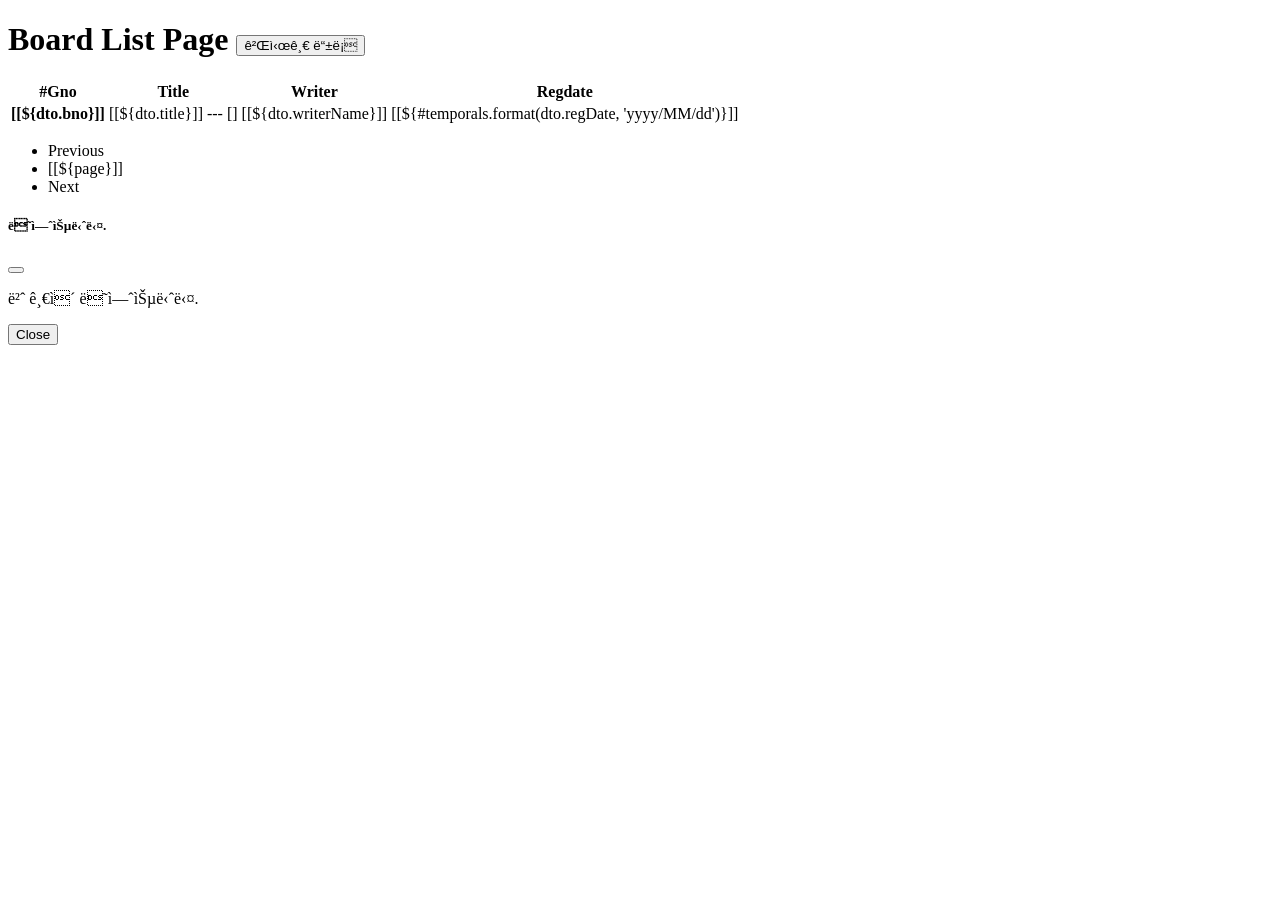
==== src/main/resources/templates/board/list.html @ 7d8ead48 "2021/09/09" ====
<!DOCTYPE html>
<html lang="ko" xmlns:th="http://www.thymeleaf.org">

<!-- ~ : 내가 속한 리소스 , @ : template에 포한된 경우 -->
<th:block th:replace="~{/layout/basic :: setContent( ~{this::content} )}">
    <th:block th:fragment="content">

        <h1 class="mt-4">Board List Page
            <a th:href="@{/board/register}">
                <button class="btn btn-outline-primary" id="">게시글 등록</button>
            </a>
        </h1>
<!--        <form action="/guestbook/list" method="get" id="searchForm">-->
<!--            <div class="input-group">-->
<!--                <input type="hidden" name="page" value="1" />-->
<!--            &lt;!&ndash; 검색창 &ndash;&gt;-->
<!--                <div class="input-group-prepend">-->
<!--                    <select class="custom-select" name="type">-->
<!--                        <option th:selected="${pageRequestDTO.type == null}">&#45;&#45;&#45;&#45;&#45;&#45;</option>-->
<!--                        <option value="t" th:selected="${pageRequestDTO.type == 't'}">제목</option>-->
<!--                        <option value="c" th:selected="${pageRequestDTO.type == 'c'}">내용</option>-->
<!--                        <option value="w" th:selected="${pageRequestDTO.type == 'w'}">작성자</option>-->
<!--                        <option value="tc" th:selected="${pageRequestDTO.type == 'tc'}">제목 + 내용</option>-->
<!--                        <option value="tcw" th:selected="${pageRequestDTO.type == 'tcw'}">제목 + 내용 + 작성자</option>-->
<!--                    </select>-->
<!--                </div>-->
<!--                <input class="form-control" name="keyword" th:value="${pageRequestDTO.keyword}" />-->
<!--                <div class="input-group-append" id="button-addon4">-->
<!--                    <button class="btn btn-outline-secondary btn-search" type="button">Search</button>-->
<!--                    <button class="btn btn-outline-secondary btn-clear" type="button">Clear</button>-->
<!--                </div>-->
<!--            </div>-->
<!--        </form>-->
        <!-- 게시판 테이블 -->
        <table class="table table-striped">
            <thead>
            <tr>
                <th scope="col">#Gno</th>
                <th scope="col">Title</th>
                <th scope="col">Writer</th>
                <th scope="col">Regdate</th>
            </tr>
            </thead>

            <tbody>
            <tr th:each="dto : ${result.dtoList}" class="tr-list"
                th:data-type="${pageRequestDTO.type}"
                th:data-keyword="${pageRequestDTO.keyword}"
                th:onclick="|javascript:read('${dto.bno}','${result.page}',this.getAttribute('data-type'),this.getAttribute('data-keyword'))|">
<!--                 th:onclick="read(this.getAttribute('data-gno'),this.getAttribute('data-page'),this.getAttribute('data-type'),this.getAttribute('data-keyword'))">-->
                <!-- this는 자신이 속한 tr을 의미. -->
                <th scope="row">
                    <a th:href="@{/board/read(bno=${dto.bno}, page=${result.page}, type=${pageRequestDTO.type},
                    keyword=${pageRequestDTO.keyword} )}">[[${dto.bno}]]</a>
                </th>
                <td>[[${dto.title}]] --- [<b th:text="${dto.replyCount}"></b>]</td>
                <td>[[${dto.writerName}]]</td>
                <td>[[${#temporals.format(dto.regDate, 'yyyy/MM/dd')}]]</td>
            </tr>
            </tbody>
        </table> <!-- Table End -->

        <!-- 게시판 페이지 번호 -->
        <ul class="pagination h-100 justify-content-center align-items-center">
            <!-- prev -->
            <li class="page-item" th:if="${result.prev}">
                <a class="page-link" th:href="@{/board/list(page = ${result.start -1},
                                                                type = ${pageRequestDTO.type},
                                                                keyword = ${pageRequestDTO.keyword})}" tabindex="-1">Previous</a>
            </li>
            <!-- Current Page -->
            <li th:class=" 'page-item ' + ${result.page == page?'active':''}" th:each="page: ${result.pageList}">
                <a class="page-link" th:href="@{/board/list(page = ${page},
                                                                type = ${pageRequestDTO.type},
                                                                keyword = ${pageRequestDTO.keyword})}">[[${page}]]</a>
            </li>
            <!-- next -->
            <li class="page-item" th:if="${result.next}">
                <a class="page-link" th:href="@{/board/list(page = ${result.end +1},
                                                                type = ${pageRequestDTO.type},
                                                                keyword = ${pageRequestDTO.keyword})}">Next</a>
            </li>
        </ul> <!-- Ul End -->

        <!-- Modal -->
        <div class="modal" tabindex="-1" role="dialog">
            <div class="modal-dialog" role="document">
                <div class="modal-content">
                    <div class="modal-header">
                        <h5 class="modal-title">되었습니다.</h5>
                        <button type="button" class="btn btn-close" data-dismiss="modal" aria-label="Close"/>
                    </div>
                    <div class="modal-body">
                        <p id="modalMsg"> 번 글이 <span class="modal-title"></span>되었습니다.</p>
                    </div>
                    <div class="modal-footer">
                        <button type="button" class="btn btn-secondary" data-dismiss="modal">Close</button>
                        <!--<button type="button" class="btn btn-primary">Save changes</button>-->
                    </div>
                </div>
            </div>
        </div>

        <script src="https://code.jquery.com/jquery-3.6.0.min.js" integrity="sha256-/xUj+3OJU5yExlq6GSYGSHk7tPXikynS7ogEvDej/m4=" crossorigin="anonymous"></script>
        <script src="https://stackpath.bootstrapcdn.com/bootstrap/4.2.1/js/bootstrap.min.js" integrity="sha384-B0UglyR+jN6CkvvICOB2joaf5I4l3gm9GU6Hc1og6Ls7i6U/mkkaduKaBhlAXv9k" crossorigin="anonymous"></script>

    </th:block>
</th:block>
    <script th:inline="javascript">
            var msg = [[${msg}]];
<!--            console.log(msg);-->
            if(msg) {
               $('#modalMsg').prepend(msg);
               $('.modal-title').prepend([[${noti}]]);
               $('.modal').modal();
           }

        function read(bno, page, type, keyword) {
        <!-- /*[+ ...+]*/ Thymeleaf가 적용되는 방식임을 의미 -->

            /*[+
            var urlword = [[@{/board/read}]] + "?bno=" + bno + "&page=" + page + "&type=" + type + "&keyword=" + keyword;
            +]*/
            console.log(urlword);
            <!-- url 주소 입력 방식 : /*[[@{/board/read}]]*/  -->

            location.href=urlword;
        }  <!-- 행 클릭시 read-->

        var searchForm = $("#searchForm");

        $('.btn-search').click(function(e){
            var selVal = $('.custom-select').val();
            $('.custom-select').val((selVal == "------") ? "" : selVal);
            searchForm.submit();
        });

        $('.btn-clear').click(function(e){
            searchForm.empty().submit();
        });
    </script>
</html>
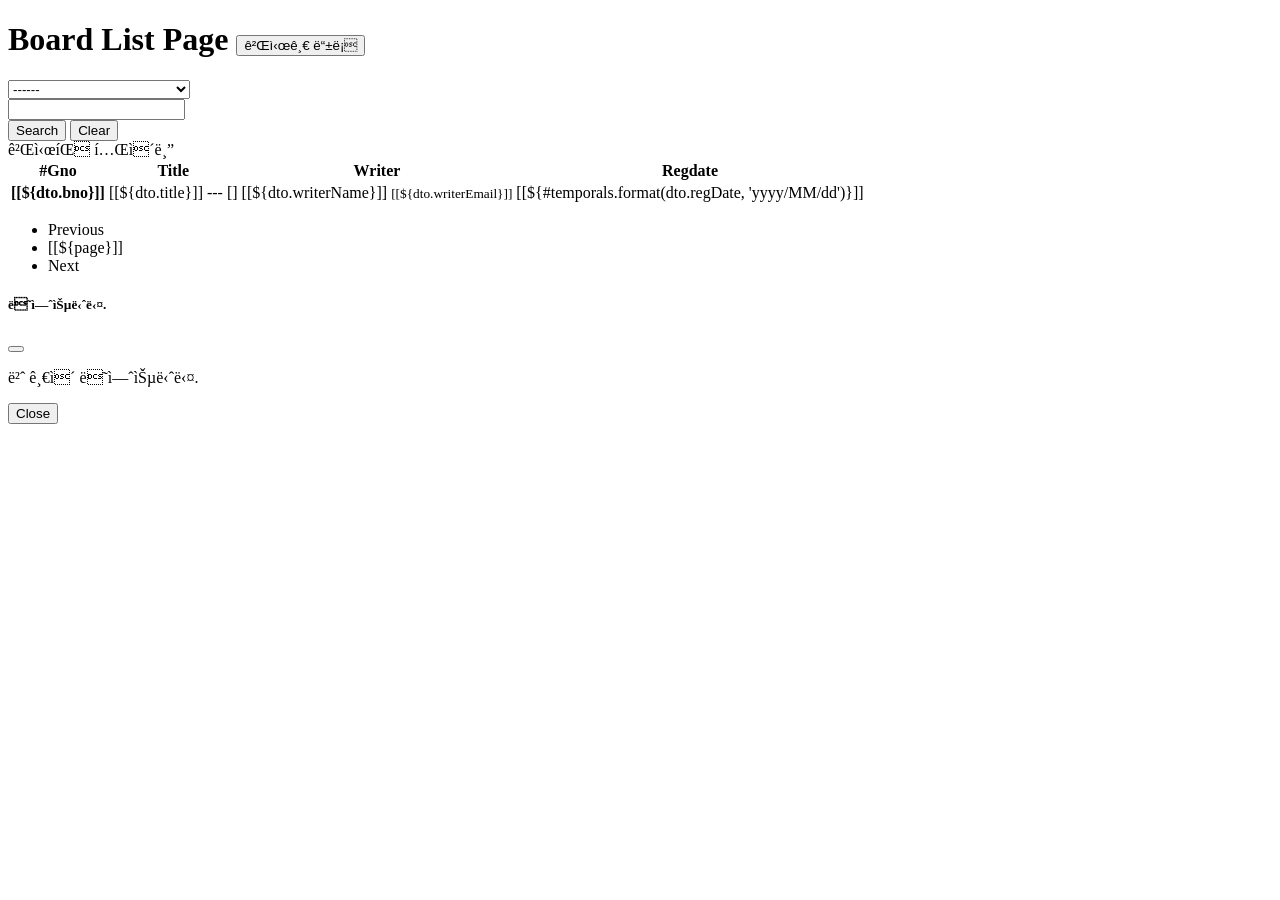
==== commit 961caf44: "2021/09/10" ====
--- a/src/main/resources/templates/board/list.html
+++ b/src/main/resources/templates/board/list.html
@@ -10,28 +10,28 @@
                 <button class="btn btn-outline-primary" id="">게시글 등록</button>
             </a>
         </h1>
-<!--        <form action="/guestbook/list" method="get" id="searchForm">-->
-<!--            <div class="input-group">-->
-<!--                <input type="hidden" name="page" value="1" />-->
-<!--            &lt;!&ndash; 검색창 &ndash;&gt;-->
-<!--                <div class="input-group-prepend">-->
-<!--                    <select class="custom-select" name="type">-->
-<!--                        <option th:selected="${pageRequestDTO.type == null}">&#45;&#45;&#45;&#45;&#45;&#45;</option>-->
-<!--                        <option value="t" th:selected="${pageRequestDTO.type == 't'}">제목</option>-->
-<!--                        <option value="c" th:selected="${pageRequestDTO.type == 'c'}">내용</option>-->
-<!--                        <option value="w" th:selected="${pageRequestDTO.type == 'w'}">작성자</option>-->
-<!--                        <option value="tc" th:selected="${pageRequestDTO.type == 'tc'}">제목 + 내용</option>-->
-<!--                        <option value="tcw" th:selected="${pageRequestDTO.type == 'tcw'}">제목 + 내용 + 작성자</option>-->
-<!--                    </select>-->
-<!--                </div>-->
-<!--                <input class="form-control" name="keyword" th:value="${pageRequestDTO.keyword}" />-->
-<!--                <div class="input-group-append" id="button-addon4">-->
-<!--                    <button class="btn btn-outline-secondary btn-search" type="button">Search</button>-->
-<!--                    <button class="btn btn-outline-secondary btn-clear" type="button">Clear</button>-->
-<!--                </div>-->
-<!--            </div>-->
-<!--        </form>-->
-        <!-- 게시판 테이블 -->
+        <form action="/board/list" method="get" id="searchForm">
+            <div class="input-group">
+                <input type="hidden" name="page" value="1" />
+            <!-- 검색창 -->
+                <div class="input-group-prepend">
+                    <select class="custom-select" name="type">
+                        <option th:selected="${pageRequestDTO.type == null}">------</option>
+                        <option value="t" th:selected="${pageRequestDTO.type == 't'}">제목</option>
+                        <option value="c" th:selected="${pageRequestDTO.type == 'c'}">내용</option>
+                        <option value="w" th:selected="${pageRequestDTO.type == 'w'}">작성자</option>
+                        <option value="tc" th:selected="${pageRequestDTO.type == 'tc'}">제목 + 내용</option>
+                        <option value="tcw" th:selected="${pageRequestDTO.type == 'tcw'}">제목 + 내용 + 작성자</option>
+                    </select>
+                </div>
+                <input class="form-control" name="keyword" th:value="${pageRequestDTO.keyword}" />
+                <div class="input-group-append" id="button-addon4">
+                    <button class="btn btn-outline-secondary btn-search" type="button">Search</button>
+                    <button class="btn btn-outline-secondary btn-clear" type="button">Clear</button>
+                </div>
+            </div>
+        </form>
+         게시판 테이블
         <table class="table table-striped">
             <thead>
             <tr>
@@ -54,7 +54,7 @@
                     keyword=${pageRequestDTO.keyword} )}">[[${dto.bno}]]</a>
                 </th>
                 <td>[[${dto.title}]] --- [<b th:text="${dto.replyCount}"></b>]</td>
-                <td>[[${dto.writerName}]]</td>
+                <td>[[${dto.writerName}]] <small>[[${dto.writerEmail}]]</small></td>
                 <td>[[${#temporals.format(dto.regDate, 'yyyy/MM/dd')}]]</td>
             </tr>
             </tbody>
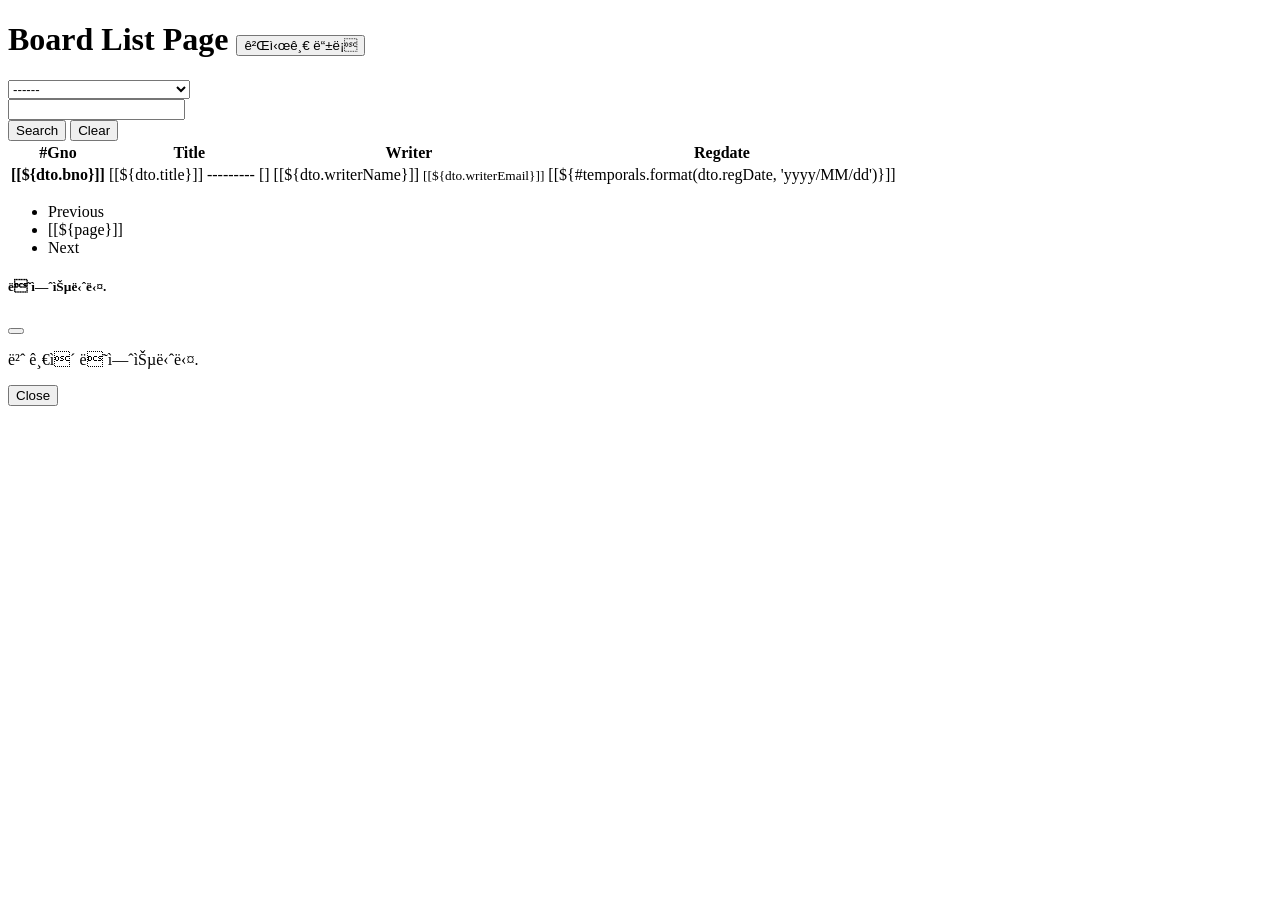
==== commit 86d980fb: "2021/09/13" ====
--- a/src/main/resources/templates/board/list.html
+++ b/src/main/resources/templates/board/list.html
@@ -31,7 +31,7 @@
                 </div>
             </div>
         </form>
-         게시판 테이블
+        <!--게시판 테이블-->
         <table class="table table-striped">
             <thead>
             <tr>
@@ -53,7 +53,7 @@
                     <a th:href="@{/board/read(bno=${dto.bno}, page=${result.page}, type=${pageRequestDTO.type},
                     keyword=${pageRequestDTO.keyword} )}">[[${dto.bno}]]</a>
                 </th>
-                <td>[[${dto.title}]] --- [<b th:text="${dto.replyCount}"></b>]</td>
+                <td>[[${dto.title}]] --------- [<b th:text="${dto.replyCount}"></b>]</td>
                 <td>[[${dto.writerName}]] <small>[[${dto.writerEmail}]]</small></td>
                 <td>[[${#temporals.format(dto.regDate, 'yyyy/MM/dd')}]]</td>
             </tr>
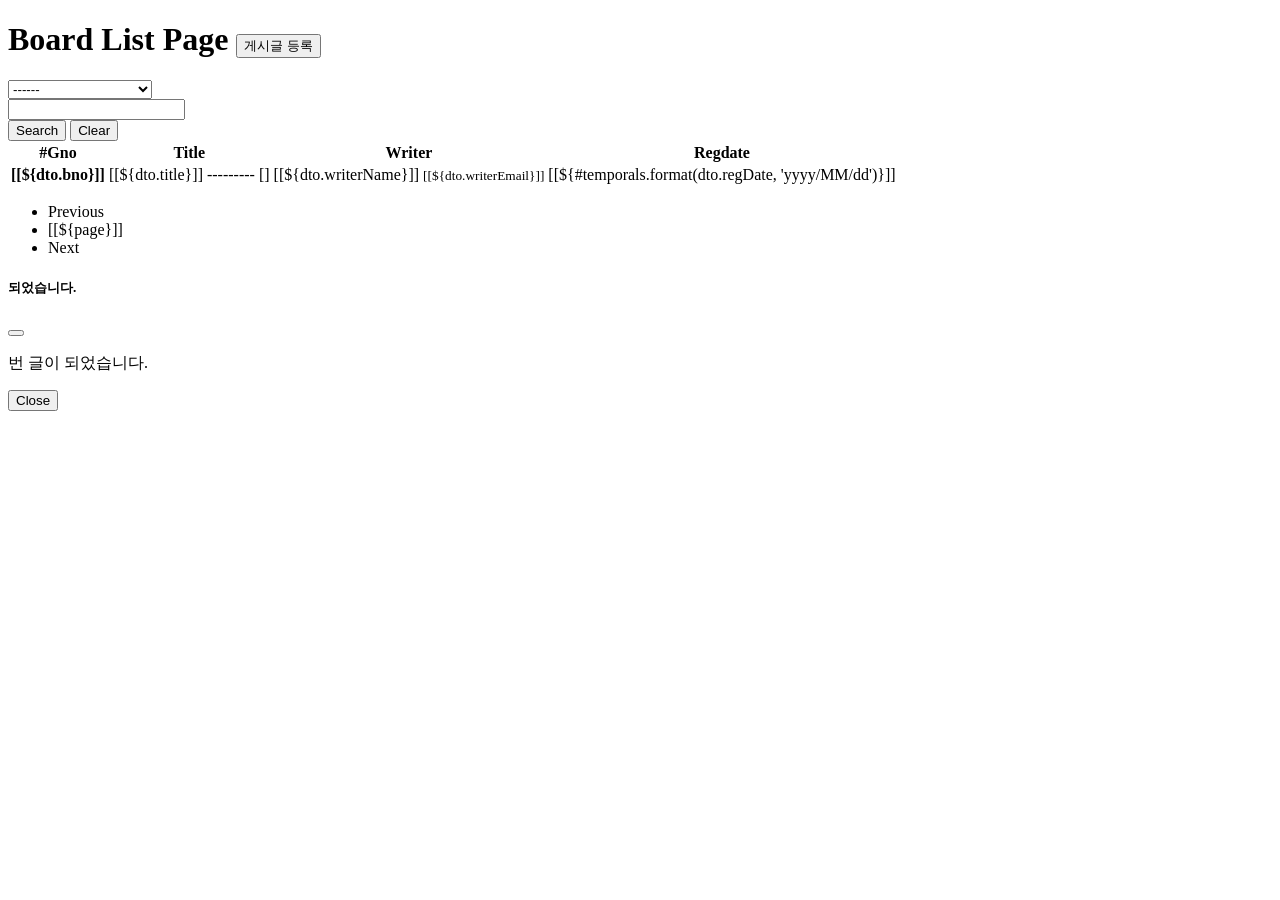
==== commit b9dff752: "2021/09/14" ====
--- a/src/main/resources/templates/board/list.html
+++ b/src/main/resources/templates/board/list.html
@@ -101,9 +101,6 @@
             </div>
         </div>
 
-        <script src="https://code.jquery.com/jquery-3.6.0.min.js" integrity="sha256-/xUj+3OJU5yExlq6GSYGSHk7tPXikynS7ogEvDej/m4=" crossorigin="anonymous"></script>
-        <script src="https://stackpath.bootstrapcdn.com/bootstrap/4.2.1/js/bootstrap.min.js" integrity="sha384-B0UglyR+jN6CkvvICOB2joaf5I4l3gm9GU6Hc1og6Ls7i6U/mkkaduKaBhlAXv9k" crossorigin="anonymous"></script>
-
     </th:block>
 </th:block>
     <script th:inline="javascript">
